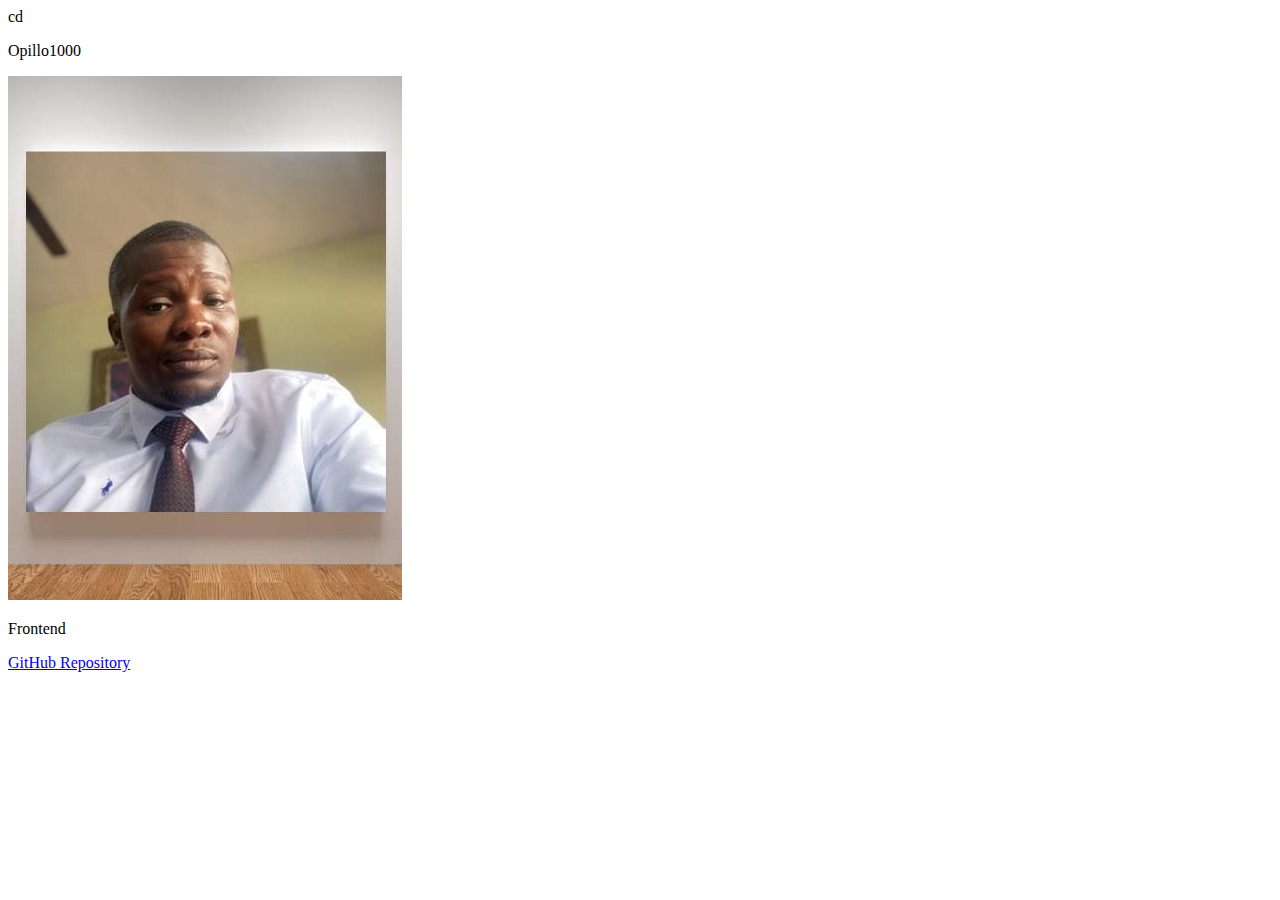
==== index.html @ 1ad9c210 "My first commit" ====
<!DOCTYPE html>
<html lang="en">
<head>
    <meta charset="UTF-8">
    <meta name="viewport" content="width=device-width, initial-scale=1.0">
    <title>Frontend Page Creation with Specific Elements</title>
    <link rel="stylesheet" type="text/css" href="styles.css">cd
    <script src="script.js"></script> 

</head>
    <body>
    
        <div class="profile">
                <p id="slackUserName" data-testid="slackUserName">Opillo1000</p>
                <img id="slackDisplayImage" src="Alexander.jpeg" alt="Opillo1000" data-testid="slackDisplayImage">
                <p data-testid="currentDayOfTheWeek"></p>
                <p data-testid="currentUTCTime"></p>
                <p data-testid="myTrack">Frontend</p>
                <a href="https://github.com/Alexylash/Front-end" data-testid="githubURL">GitHub Repository</a>
        </div>



    </body>
</html>
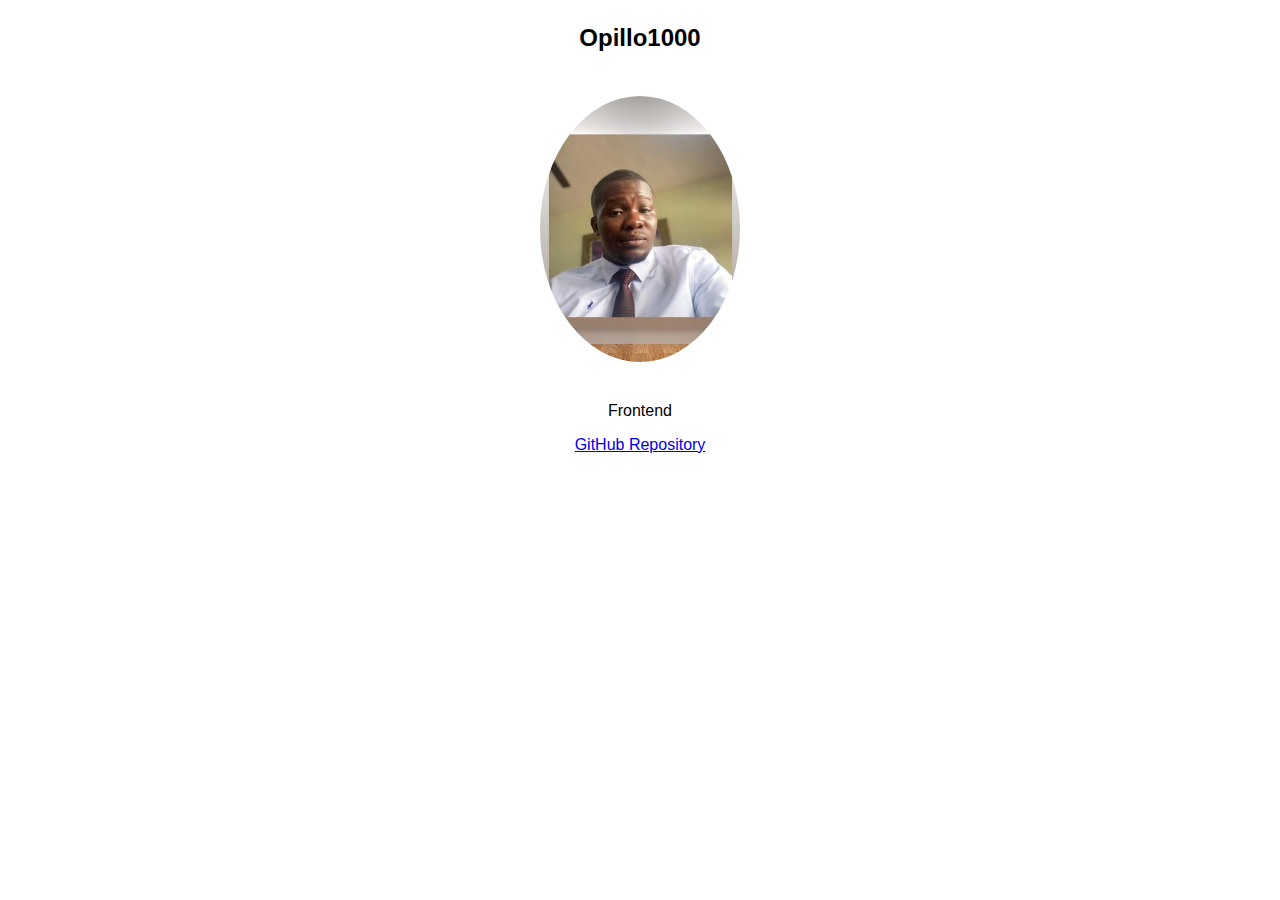
==== commit 055221bf: "My second commit" ====
--- a/index.html
+++ b/index.html
@@ -4,7 +4,7 @@
     <meta charset="UTF-8">
     <meta name="viewport" content="width=device-width, initial-scale=1.0">
     <title>Frontend Page Creation with Specific Elements</title>
-    <link rel="stylesheet" type="text/css" href="styles.css">cd
+    <link rel="stylesheet" type="text/css" href="style.css">
     <script src="script.js"></script> 
 
 </head>
--- a/style.css
+++ b/style.css
@@ -0,0 +1,15 @@
+body {
+    font-family: Arial, sans-serif;
+}
+.profile {
+    text-align: center;
+}
+#slackUserName {
+    font-size: 24px;
+    font-weight: bold;
+}
+#slackDisplayImage {
+    max-width: 200px;
+    border-radius: 50%;
+    margin: 20px auto;
+}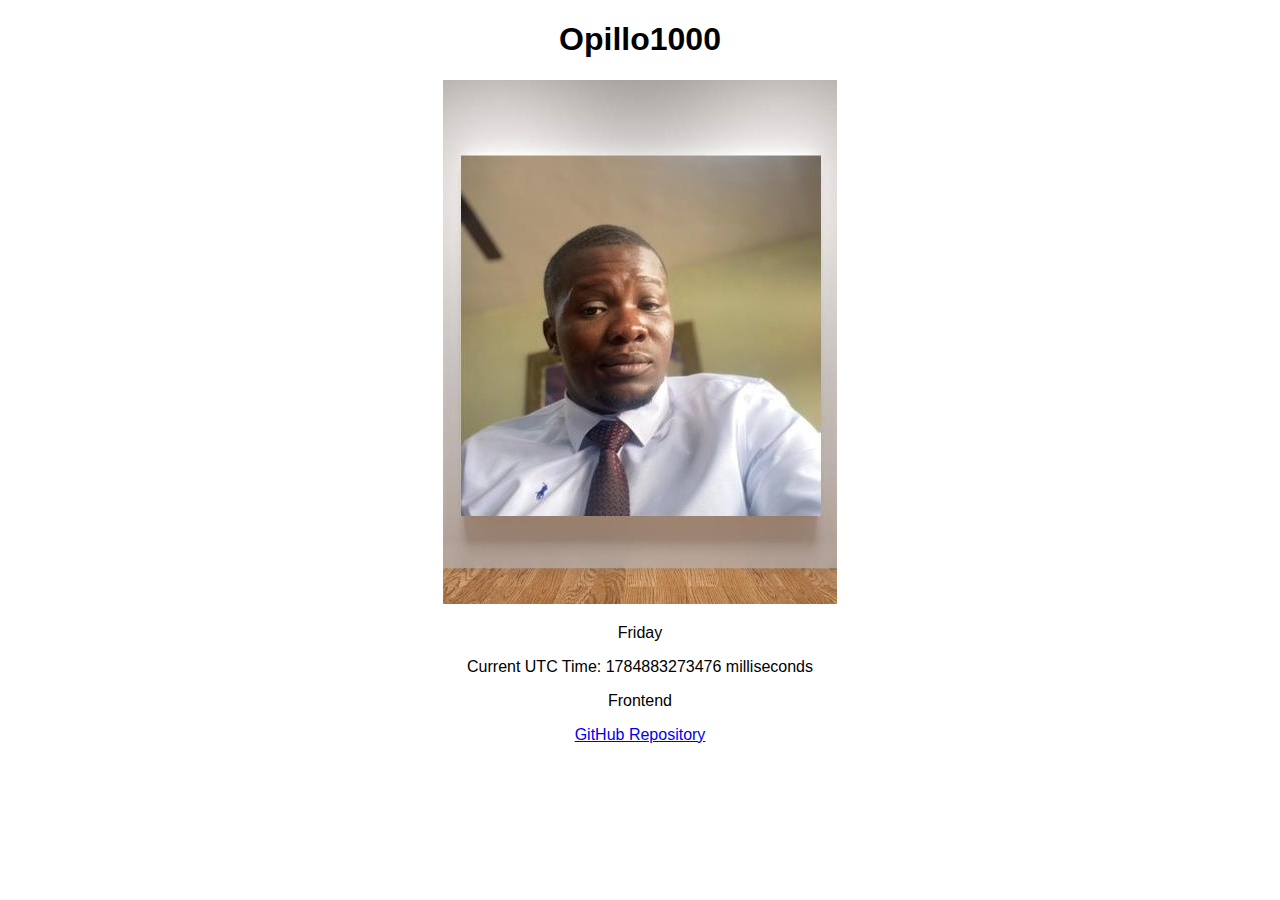
==== commit a2a5b67e: "Add new feature: user authentication" ====
--- a/index.html
+++ b/index.html
@@ -1,25 +1,27 @@
 <!DOCTYPE html>
 <html lang="en">
-<head>
+    <head>
     <meta charset="UTF-8">
     <meta name="viewport" content="width=device-width, initial-scale=1.0">
     <title>Frontend Page Creation with Specific Elements</title>
     <link rel="stylesheet" type="text/css" href="style.css">
-    <script src="script.js"></script> 
+    <script type="text/javascript" src="script.js"></script>
+    </head>
+    
 
-</head>
     <body>
     
-        <div class="profile">
-                <p id="slackUserName" data-testid="slackUserName">Opillo1000</p>
-                <img id="slackDisplayImage" src="Alexander.jpeg" alt="Opillo1000" data-testid="slackDisplayImage">
-                <p data-testid="currentDayOfTheWeek"></p>
-                <p data-testid="currentUTCTime"></p>
-                <p data-testid="myTrack">Frontend</p>
-                <a href="https://github.com/Alexylash/Front-end" data-testid="githubURL">GitHub Repository</a>
+         <div class="profile">
+
+            <h1 data-testid="slackUserName">Opillo1000</h1>
+
+            <img src="Alexander.jpeg" alt="Opillo1000" data-testid="slackDisplayImage">
+            <p data-testid="currentDayOfTheWeek"></p>
+            <p data-testid="currentUTCTime"></p>
+            <p data-testid="myTrack">Frontend</p>
+            <a href="https://github.com/Alexylash/Front-end" data-testid="githubURL">GitHub Repository</a>
         </div>
 
+    </body>
 
-
-    </body>
 </html>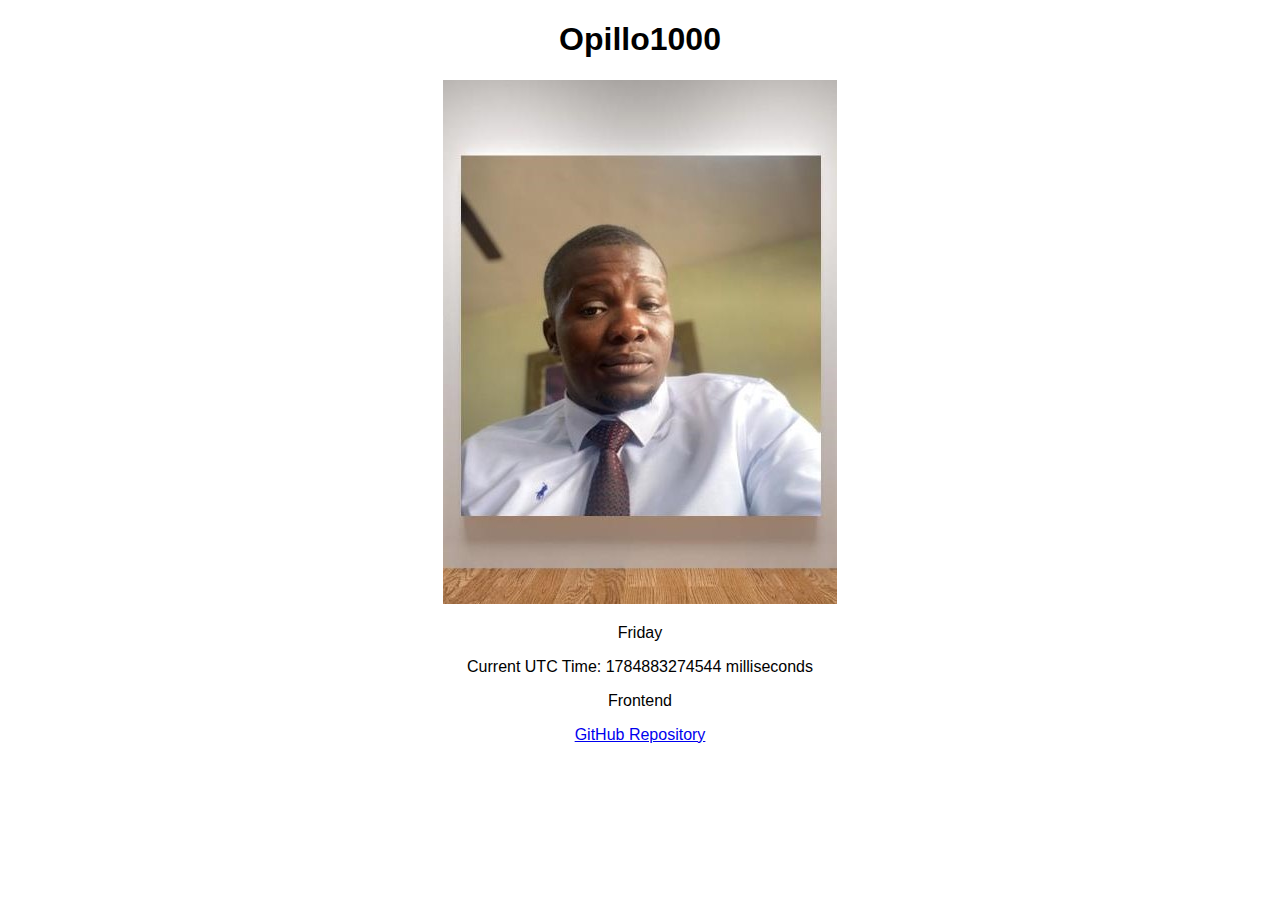
==== commit 11132a0d: "Next Commit" ====
--- a/index.html
+++ b/index.html
@@ -11,6 +11,8 @@
 
     <body>
     
+
+        
          <div class="profile">
 
             <h1 data-testid="slackUserName">Opillo1000</h1>
